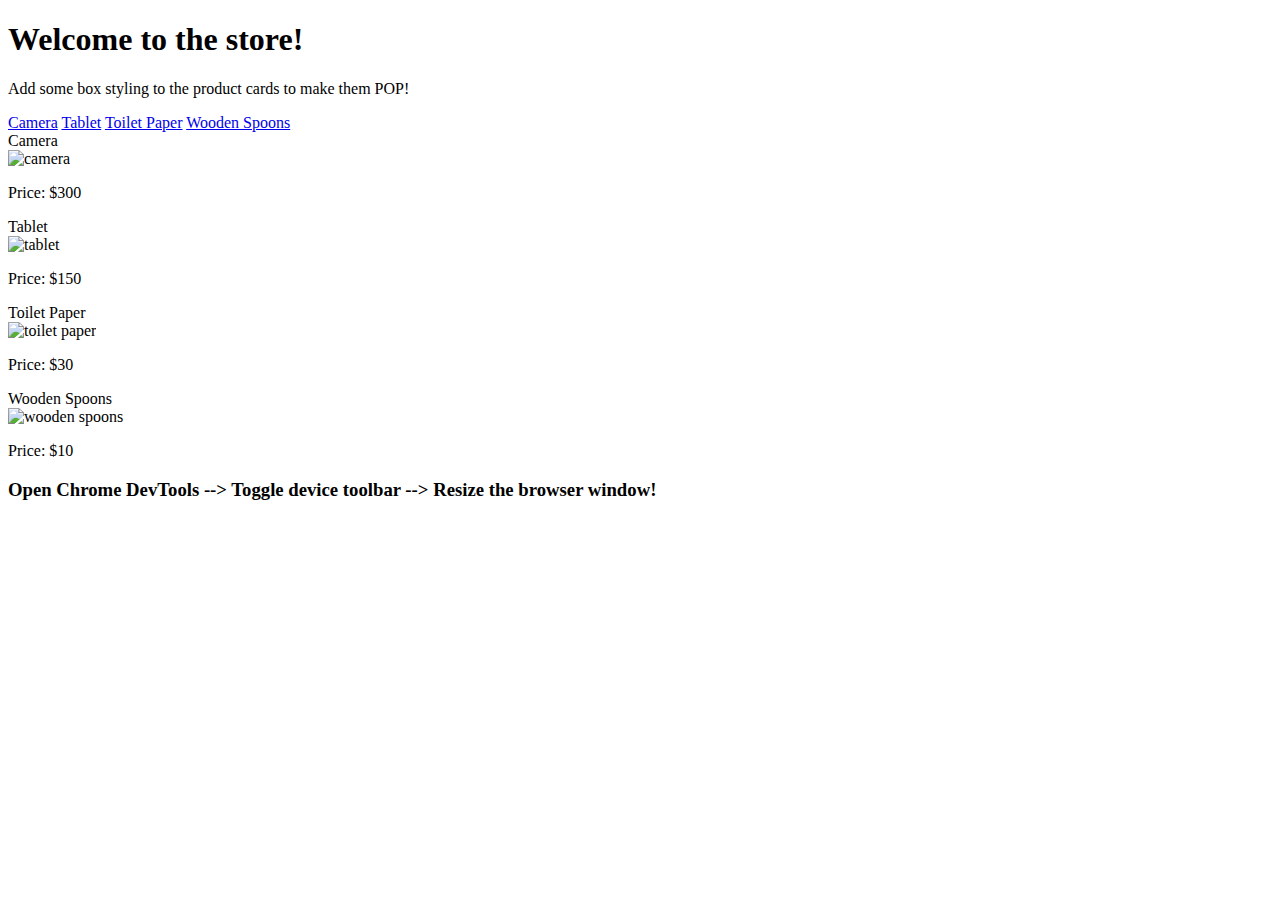
==== index.html @ 4844e8ba "Added Starter Base" ====
<!DOCTYPE html>
<html>

<head>
  <title>CSS Box Styling</title>
  <meta charset="UTF-8" />
  <meta name="viewport" content="width=device-width, initial-scale=1" />
  <link rel="stylesheet" type="text/css" href="./assets/css/reset.css">
  <link rel="stylesheet" type="text/css" href="./assets/css/style.css" />
</head>

<body>
  <!-- Header -->
  <header>
    <h1>Welcome to the store!</h1>
    <p>
      Add some box styling to the product cards to make them POP!
    </p>
  </header>

  <!-- Navbar -->
  <nav>
    <a href="#">Camera</a>
    <a href="#">Tablet</a>
    <a href="#">Toilet Paper</a>
    <a href="#">Wooden Spoons</a>
  </nav>

  <!-- Body -->
  <main>
    <!-- Product Cards -->
    <div class="products">
      <section class="card">
        <header>Camera</header>
        <img src="./assets/images/camera.jpg" alt="camera" />
        <p>Price: $300</p>
      </section>
      <section class="card">
        <header>Tablet</header>
        <img src="./assets/images/tablet.jpg" alt="tablet" />
        <p>Price: $150</p>
      </section>
      <section class="card">
        <header>Toilet Paper</header>
        <img src="./assets/images/toilet-paper.jpg" alt="toilet paper" />
        <p>Price: $30</p>
      </section>
      <section class="card">
        <header>Wooden Spoons</header>
        <img src="./assets/images/wooden-spoons.jpg" alt="wooden spoons" />
        <p>Price: $10</p>
      </section>
    </div>
  </main>

  <!-- Footer -->
  <footer>
    <h3>
      Open Chrome DevTools --> Toggle device toolbar --> Resize the browser
      window!
    </h3>
  </footer>
</body>

</html>
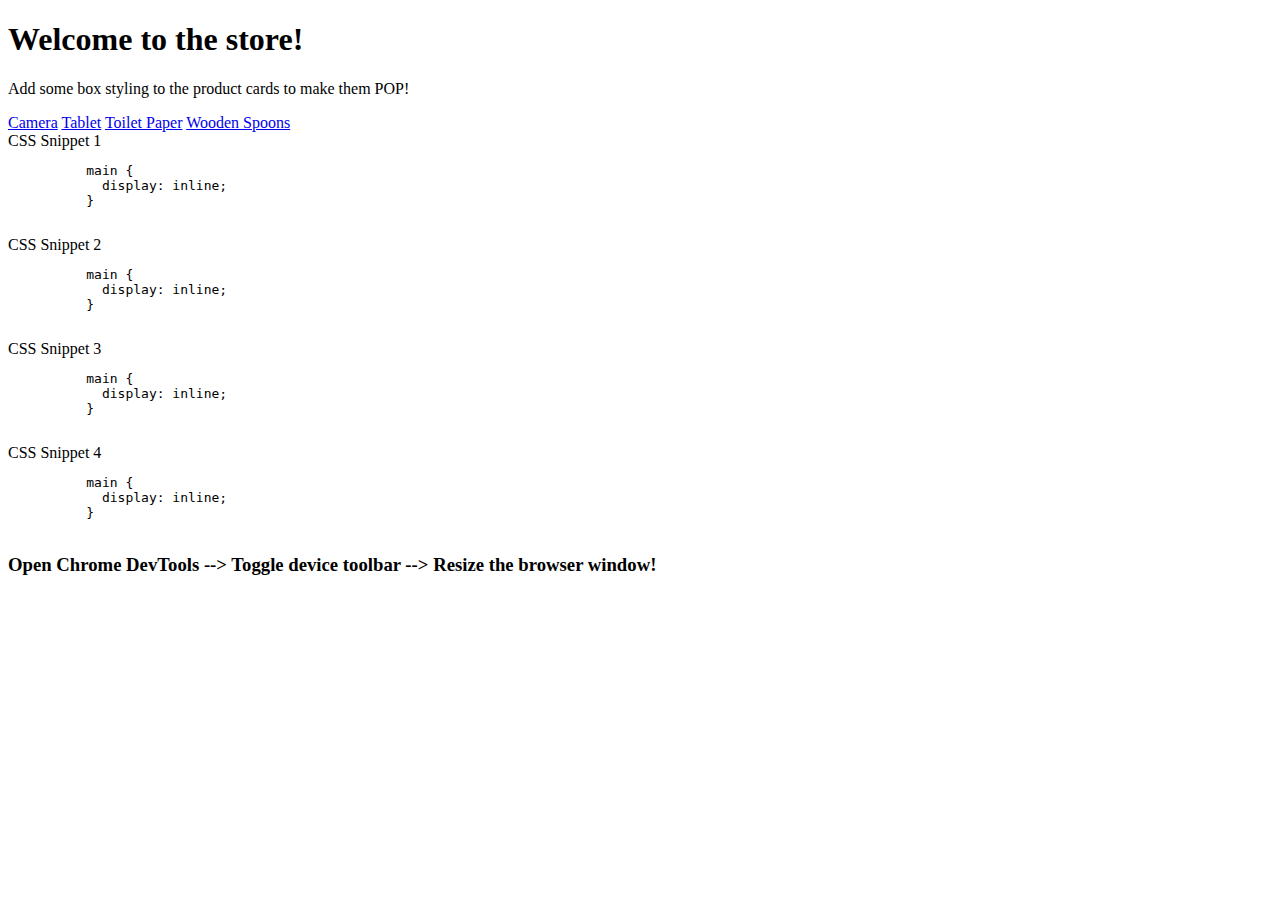
==== commit c9ba7d5b: "added code elements with CSS content to HTML" ====
--- a/index.html
+++ b/index.html
@@ -31,24 +31,44 @@
     <!-- Product Cards -->
     <div class="products">
       <section class="card">
-        <header>Camera</header>
-        <img src="./assets/images/camera.jpg" alt="camera" />
-        <p>Price: $300</p>
+        <header>CSS Snippet 1</header>
+        <code>
+          <pre>
+          main {
+            display: inline;
+          }    
+          </pre>
+        </code>    
       </section>
       <section class="card">
-        <header>Tablet</header>
-        <img src="./assets/images/tablet.jpg" alt="tablet" />
-        <p>Price: $150</p>
+        <header>CSS Snippet 2</header>
+        <code>
+          <pre>
+          main {
+            display: inline;
+          }    
+          </pre>
+        </code>
       </section>
       <section class="card">
-        <header>Toilet Paper</header>
-        <img src="./assets/images/toilet-paper.jpg" alt="toilet paper" />
-        <p>Price: $30</p>
+        <header>CSS Snippet 3</header>
+        <code>
+          <pre>
+          main {
+            display: inline;
+          }    
+          </pre>
+        </code>
       </section>
       <section class="card">
-        <header>Wooden Spoons</header>
-        <img src="./assets/images/wooden-spoons.jpg" alt="wooden spoons" />
-        <p>Price: $10</p>
+        <header>CSS Snippet 4</header>
+        <code>
+          <pre>
+          main {
+            display: inline;
+          }    
+          </pre>
+        </code>
       </section>
     </div>
   </main>
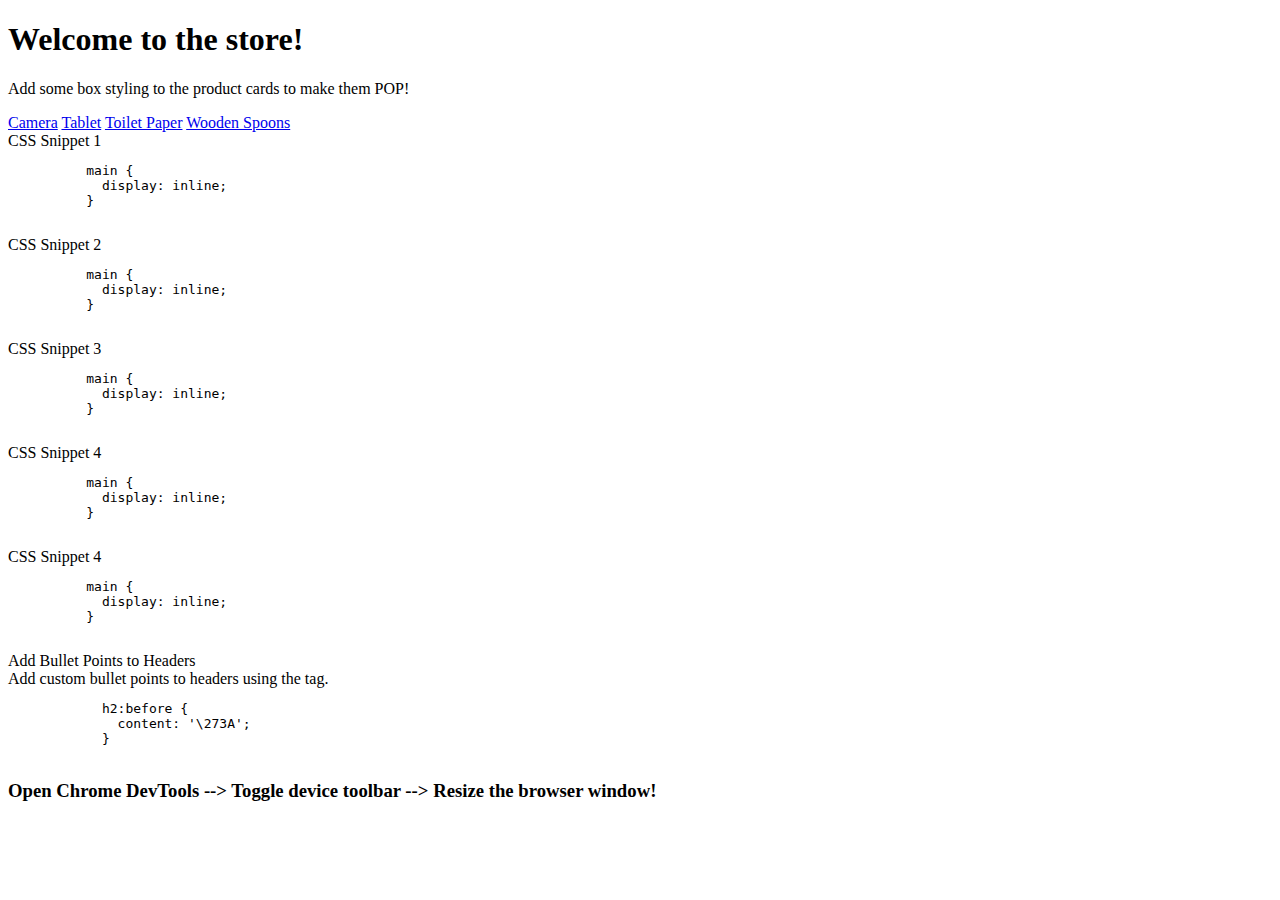
==== commit 90276abd: "updated html with more cards and more details" ====
--- a/index.html
+++ b/index.html
@@ -32,6 +32,7 @@
     <div class="products">
       <section class="card">
         <header>CSS Snippet 1</header>
+        <div class="card-desc"></div>
         <code>
           <pre>
           main {
@@ -42,6 +43,7 @@
       </section>
       <section class="card">
         <header>CSS Snippet 2</header>
+        <div class="card-desc"></div>
         <code>
           <pre>
           main {
@@ -52,6 +54,7 @@
       </section>
       <section class="card">
         <header>CSS Snippet 3</header>
+        <div class="card-desc"></div>
         <code>
           <pre>
           main {
@@ -62,11 +65,34 @@
       </section>
       <section class="card">
         <header>CSS Snippet 4</header>
+        <div class="card-desc"></div>
         <code>
           <pre>
           main {
             display: inline;
           }    
+          </pre>
+        </code>
+      </section>
+      <section class="card">
+        <header>CSS Snippet 4</header>
+        <div class="card-desc"></div>
+        <code>
+          <pre>
+          main {
+            display: inline;
+          }    
+          </pre>
+        </code>
+      </section>
+      <section class="card">
+        <header>Add Bullet Points to Headers</header>
+        <div class="card-desc">Add custom bullet points to headers using the <before> tag.</before></div>
+        <code>
+          <pre>
+            h2:before {
+              content: '\273A';
+            }    
           </pre>
         </code>
       </section>
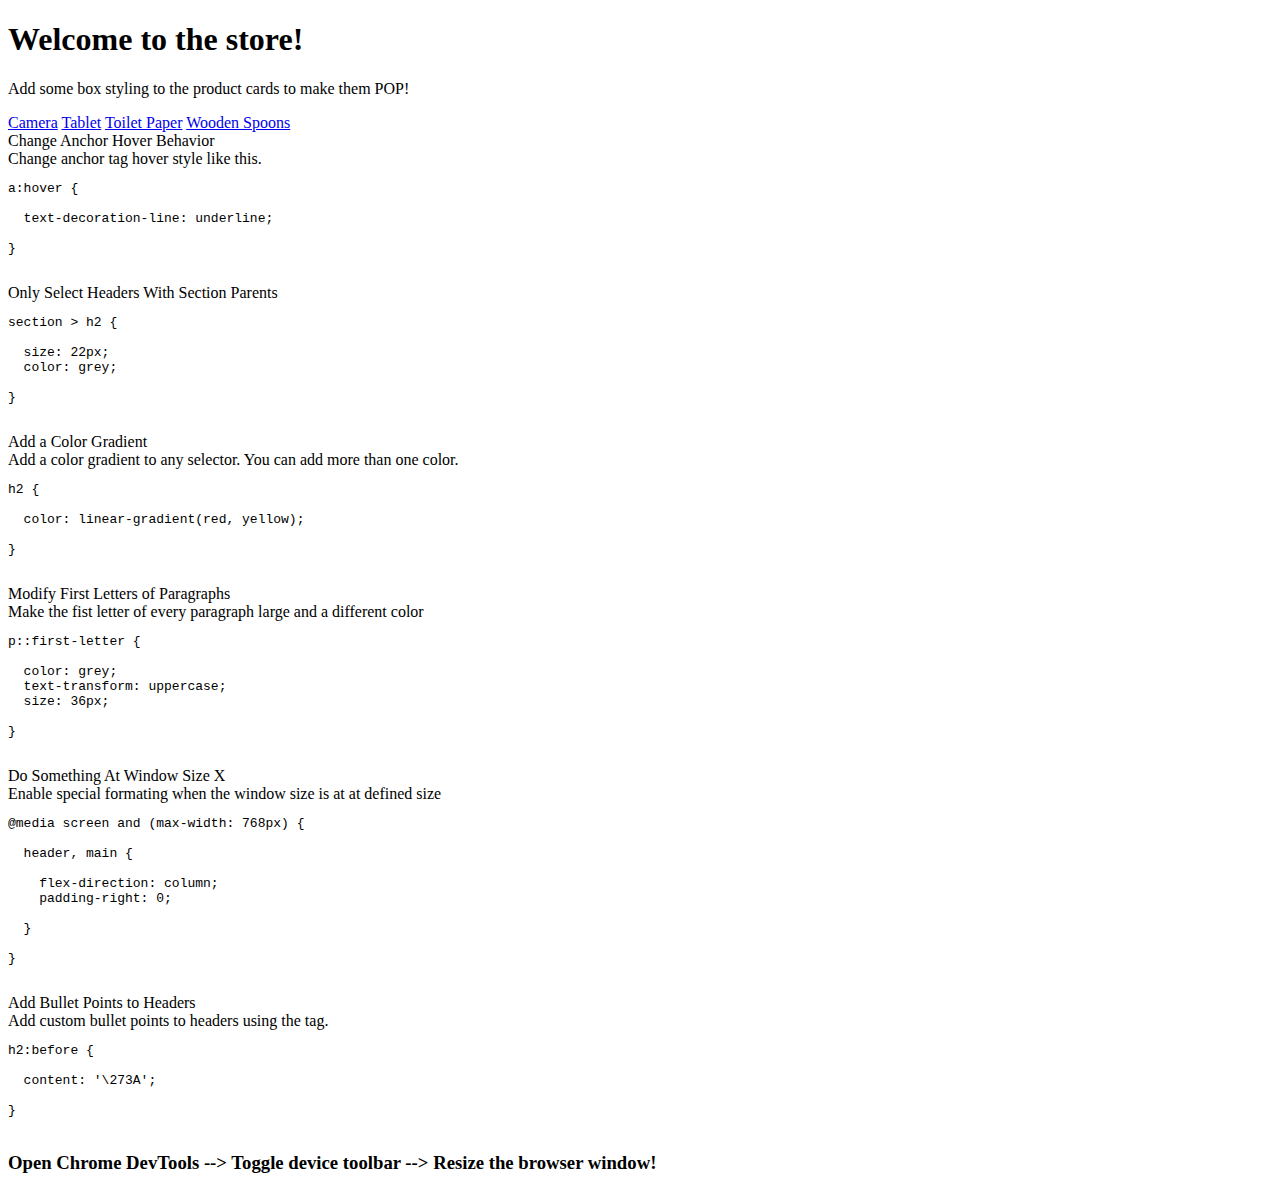
==== commit 97045ee7: "updated html CSS snippet details" ====
--- a/index.html
+++ b/index.html
@@ -31,57 +31,75 @@
     <!-- Product Cards -->
     <div class="products">
       <section class="card">
-        <header>CSS Snippet 1</header>
-        <div class="card-desc"></div>
+        <header>Change Anchor Hover Behavior</header>
+        <div class="card-desc">Change anchor tag hover style like this.</div>
         <code>
           <pre>
-          main {
-            display: inline;
-          }    
+a:hover {
+
+  text-decoration-line: underline;
+  
+}
           </pre>
         </code>    
       </section>
       <section class="card">
-        <header>CSS Snippet 2</header>
+        <header>Only Select Headers With Section Parents</header>
         <div class="card-desc"></div>
         <code>
           <pre>
-          main {
-            display: inline;
-          }    
+section > h2 {
+
+  size: 22px;
+  color: grey;
+
+}    
           </pre>
         </code>
       </section>
       <section class="card">
-        <header>CSS Snippet 3</header>
-        <div class="card-desc"></div>
+        <header>Add a Color Gradient</header>
+        <div class="card-desc">Add a color gradient to any selector.  You can add more than one color.</div>
         <code>
           <pre>
-          main {
-            display: inline;
-          }    
+h2 {
+
+  color: linear-gradient(red, yellow);
+
+}
           </pre>
         </code>
       </section>
       <section class="card">
-        <header>CSS Snippet 4</header>
-        <div class="card-desc"></div>
+        <header>Modify First Letters of Paragraphs</header>
+        <div class="card-desc">Make the fist letter of every paragraph large and a different color</div>
         <code>
           <pre>
-          main {
-            display: inline;
-          }    
+p::first-letter {
+
+  color: grey;
+  text-transform: uppercase;
+  size: 36px;
+
+}
           </pre>
         </code>
       </section>
       <section class="card">
-        <header>CSS Snippet 4</header>
-        <div class="card-desc"></div>
+        <header>Do Something At Window Size X</header>
+        <div class="card-desc">Enable special formating when the window size is at at defined size</div>
         <code>
           <pre>
-          main {
-            display: inline;
-          }    
+@media screen and (max-width: 768px) {
+  
+  header, main {
+
+    flex-direction: column;
+    padding-right: 0;
+
+  }
+
+}
           </pre>
         </code>
       </section>
@@ -90,9 +108,11 @@
         <div class="card-desc">Add custom bullet points to headers using the <before> tag.</before></div>
         <code>
           <pre>
-            h2:before {
-              content: '\273A';
-            }    
+h2:before {
+
+  content: '\273A';
+
+}    
           </pre>
         </code>
       </section>
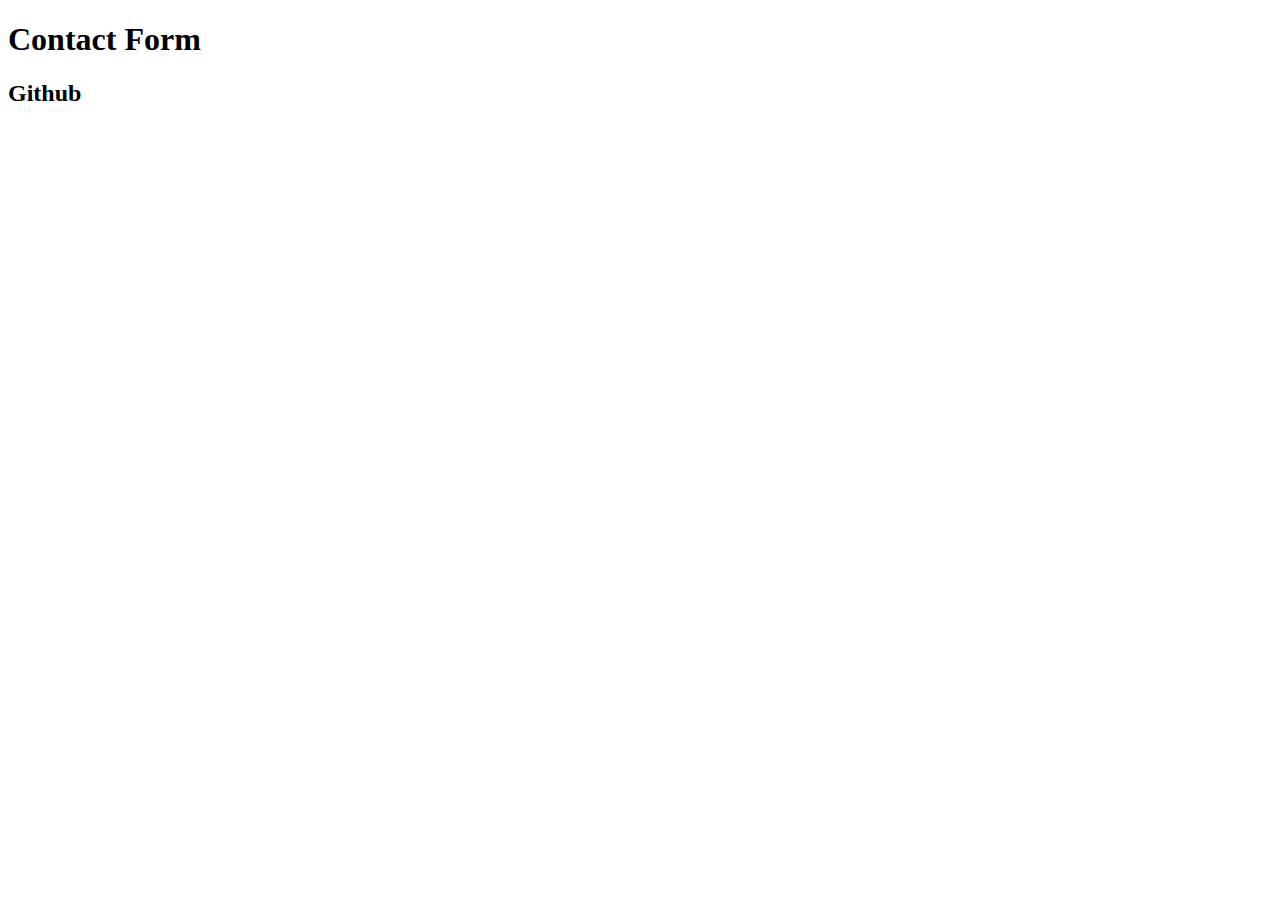
==== commit 19f9bf8f: "Added CSS styles" ====
--- a/index.html
+++ b/index.html
@@ -1,132 +1,16 @@
 <!DOCTYPE html>
-<html>
-
+<html lang="en"></lang>
 <head>
-  <title>CSS Box Styling</title>
-  <meta charset="UTF-8" />
-  <meta name="viewport" content="width=device-width, initial-scale=1" />
-  <link rel="stylesheet" type="text/css" href="./assets/css/reset.css">
-  <link rel="stylesheet" type="text/css" href="./assets/css/style.css" />
+    <meta charset="UTF-8">
+    <meta name="viewport" content="width=device-width, initial-scale=1.0">
+    <meta http-equiv="X-UA-Compatible" content="ie=edge">
+    <title>Contact Form; Mini Project</title>
 </head>
 
 <body>
-  <!-- Header -->
-  <header>
-    <h1>Welcome to the store!</h1>
-    <p>
-      Add some box styling to the product cards to make them POP!
-    </p>
-  </header>
-
-  <!-- Navbar -->
-  <nav>
-    <a href="#">Camera</a>
-    <a href="#">Tablet</a>
-    <a href="#">Toilet Paper</a>
-    <a href="#">Wooden Spoons</a>
-  </nav>
-
-  <!-- Body -->
-  <main>
-    <!-- Product Cards -->
-    <div class="products">
-      <section class="card">
-        <header>Change Anchor Hover Behavior</header>
-        <div class="card-desc">Change anchor tag hover style like this.</div>
-        <code>
-          <pre>
-a:hover {
-
-  text-decoration-line: underline;
-  
-}
-          </pre>
-        </code>    
-      </section>
-      <section class="card">
-        <header>Only Select Headers With Section Parents</header>
-        <div class="card-desc"></div>
-        <code>
-          <pre>
-section > h2 {
-
-  size: 22px;
-  color: grey;
-
-}    
-          </pre>
-        </code>
-      </section>
-      <section class="card">
-        <header>Add a Color Gradient</header>
-        <div class="card-desc">Add a color gradient to any selector.  You can add more than one color.</div>
-        <code>
-          <pre>
-h2 {
-
-  color: linear-gradient(red, yellow);
-
-}
-          </pre>
-        </code>
-      </section>
-      <section class="card">
-        <header>Modify First Letters of Paragraphs</header>
-        <div class="card-desc">Make the fist letter of every paragraph large and a different color</div>
-        <code>
-          <pre>
-p::first-letter {
-
-  color: grey;
-  text-transform: uppercase;
-  size: 36px;
-
-}
-          </pre>
-        </code>
-      </section>
-      <section class="card">
-        <header>Do Something At Window Size X</header>
-        <div class="card-desc">Enable special formating when the window size is at at defined size</div>
-        <code>
-          <pre>
-@media screen and (max-width: 768px) {
-  
-  header, main {
-
-    flex-direction: column;
-    padding-right: 0;
-
-  }
-
-}
-          </pre>
-        </code>
-      </section>
-      <section class="card">
-        <header>Add Bullet Points to Headers</header>
-        <div class="card-desc">Add custom bullet points to headers using the <before> tag.</before></div>
-        <code>
-          <pre>
-h2:before {
-
-  content: '\273A';
-
-}    
-          </pre>
-        </code>
-      </section>
-    </div>
-  </main>
-
-  <!-- Footer -->
-  <footer>
-    <h3>
-      Open Chrome DevTools --> Toggle device toolbar --> Resize the browser
-      window!
-    </h3>
-  </footer>
+    <selection class="header">
+        <h1>Contact Form</h1>
+        <h2> Github <a href="http://https://github.com/makeitouthill"></a></h2>
+        
+    </selection>
 </body>
-
-</html>
-
